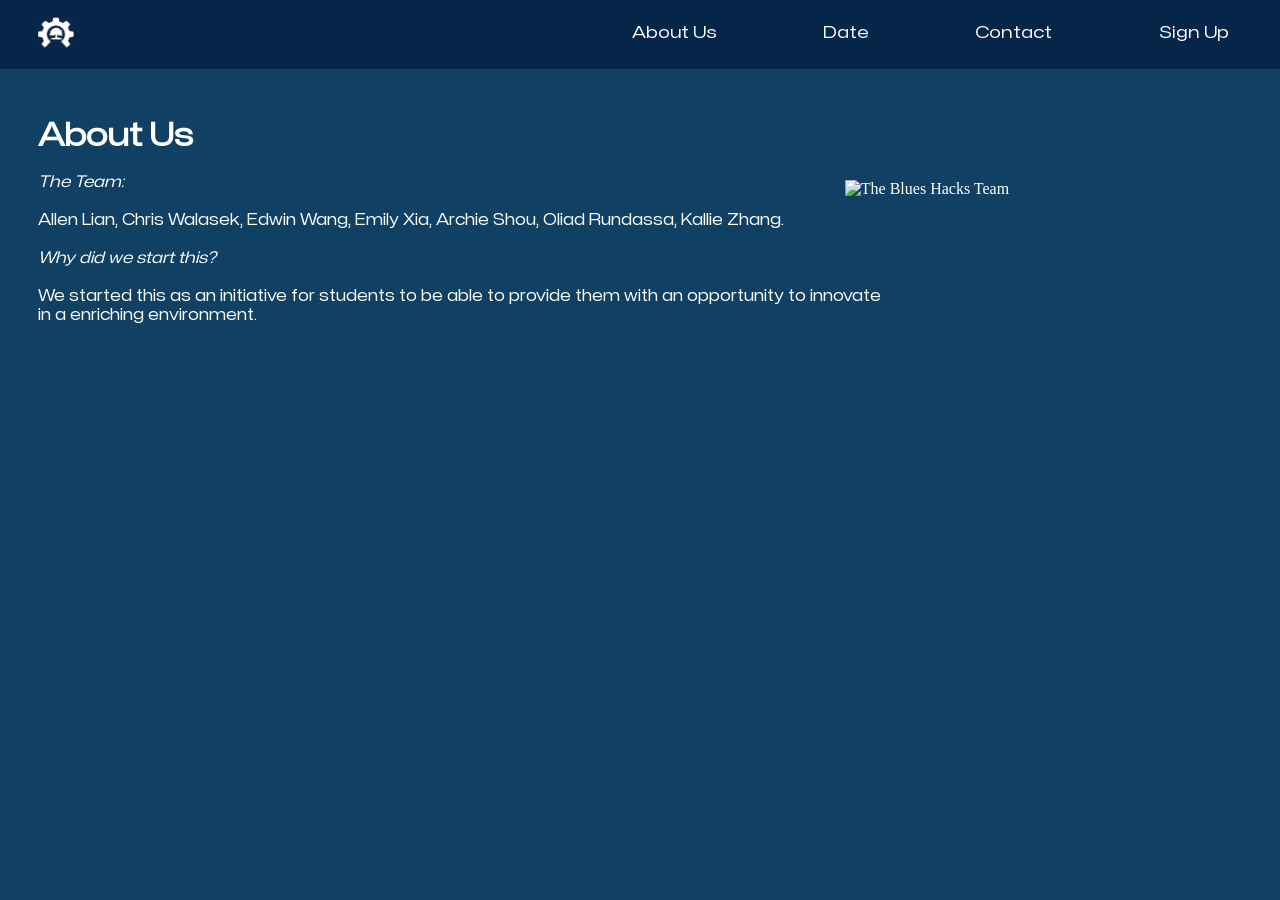
==== aboutus.html @ 1d9f3697 "first commit" ====
<!DOCTYPE html>
<html lang="en">
<head>
    <meta charset="UTF-8">
    <meta name="viewport" content="width=device-width, initial-scale=1.0">
    <link rel="stylesheet" href="style.css">
    <link rel="icon" href="assets/bh_icon.PNG">
    <link rel="stylesheet" href="https://cdnjs.cloudflare.com/ajax/libs/animate.css/4.1.1/animate.min.css"/>
    <title>About Us - Blues Hacks</title>
</head>
<body>
    <nav>
        <a href="index.html"><img src="assets/bh_icon.PNG" alt="Blues Hacks Icon" id="icon"></a>
        <ul>
            <li><a href="aboutus.html">About Us</a></li>
            <li><a href="date.html">Date</a></li>
            <li><a href="contact.html">Contact</a></li>
            <li><a href="https://docs.google.com/forms/d/e/1FAIpQLSeqTZdnjVm07LiEN52XHU8a5uv9qz8nPMs1wqfxRPM_opHkIA/viewform" target="_blank">Sign Up</a></li>
        </ul>
    </nav>
    <div class="team_img">
        <img src="assets/DSC_0455.JPG" alt="The Blues Hacks Team" draggable="false">
    </div>
    <div id="aboutus">
        <h1 class="animate__animated animate__slideInLeft">About Us</h1>
        <p class="animate__animated animate__fadeIn">
        <br>
        <i>The Team:</i>
        <br><br>Allen Lian,
            Chris Walasek,
            Edwin Wang,
            Emily Xia,
            Archie Shou,
            Oliad Rundassa,
            Kallie Zhang.
        <br><br>
        <i>Why did we start this?</i>
        <br><br>
            We started this as an initiative for students to be able to provide them with an opportunity to innovate in a enriching environment.
        </p>
    </div>
</body>
</html>
---- style.css ----
@font-face {
    font-family: "MS Medium Wide";
    src: url("fonts/Mona-Sans-MediumWide.ttf");
}

@font-face {
    font-family: "MS Regular Italic";
    src: url("fonts/Mona-Sans-RegularItalic.ttf");
}

@font-face {
    font-family: "MS Regular Wide";
    src: url("fonts/Mona-Sans-RegularWide.ttf");
}

* {
    background-color: #104165;
    color: white;
    margin: 0;
    overflow: hidden;
}

a {
    text-decoration: none;
    background: transparent;
}

h1 {
    font-family: "MS Regular Wide";
}

ul li:hover {
    text-decoration: underline;
    
    cursor: pointer;
}

nav {
    display: flex;
    z-index: 2;
    position: absolute;
    width: 100vw;
    flex-wrap: wrap;
    align-items: center;
    justify-content: space-between;
    overflow: auto;
}

nav, ul, li, a{
    background-color: #052649; 
}

ul li {
    position: relative;
    z-index: 2;
    margin: 0 2vw;
    list-style: none;
    display: inline-block;
    margin: 2.5vh 4vw;
    font-size: 17px;
    background-color: #052649; 
}
ul li a{
    text-decoration: none; 
    cursor: pointer;
    color: rgb(255, 255, 255);
}

ul li { 
    font-family: "MS Regular Wide"; 
    /* margin-bottom: 2.5vh; */ 
    /* padding: 0; */ /* background-color: yellow; */ 
    /* background: transparent;  */
    /* margin-left: 7vw;  */
}

#title {
    text-align: left;
    padding-top: 40vh;
    margin: 0 10vw;
    width: 50%;
}

#title h1, p {
    background: transparent;
}

#title h1 {
    font-family: "MS Medium Wide";
    font-size: 10vh;
    animation-duration: 2s;
}

#title p {
    animation-delay: 1.5s;
    font-family: "MS Regular Italic";
}

#icon {
    width: 4vh;
    padding: 0;
    margin-left: 3vw;
}

#icon:hover {
    cursor:default;
}

.bg img{
    position: absolute;
    width: 30%;
}

#icon:hover {
    cursor: pointer;
}

#aboutus{
    position: absolute;
    top:13vh;
    left: 3vw;
}

#aboutus p {
    font-family: "MS Regular Wide";
    width: 80%;
    animation-delay: 1s;
}

#date {
    text-align: center;
    padding: 45vh 0;
    /* margin: 0 5vw; */
    width: 100%;
}

#date h1, p {
    background: transparent;
}

#date h1{
    font-size: 3vw;
}

#date p {
    font-family: "MS Regular Italic";
    margin-top: 3vh;
    animation-delay: 1s;
}

.team_img img{
    position: absolute;
    z-index: 3;
    width: 30vw;
    animation: imghoverout;
    animation-duration: 1s;
    right: 4vw;
    top: 20vh;
}

.team_img img:hover{
    animation-name: imghover;
    animation-fill-mode: forwards;
    animation-duration: 1s;
}

@keyframes imghover {
    from{
        right: 4vw;
        top: 20vh;
    }
    to {
        right: 3vw;
        top: 15vh;
    }
}

@keyframes imghoverout {
    to{
        right: 4vw;
        top: 20vh;
    }
    from {
        right: 3vw;
        top: 15vh;
    }
}

#contact {
    position: fixed;
    top: 40vh;
    left: 3vw;
    text-align: center;
    width: 100%;
}

#contact p {
    font-family: "MS Regular Wide";
}
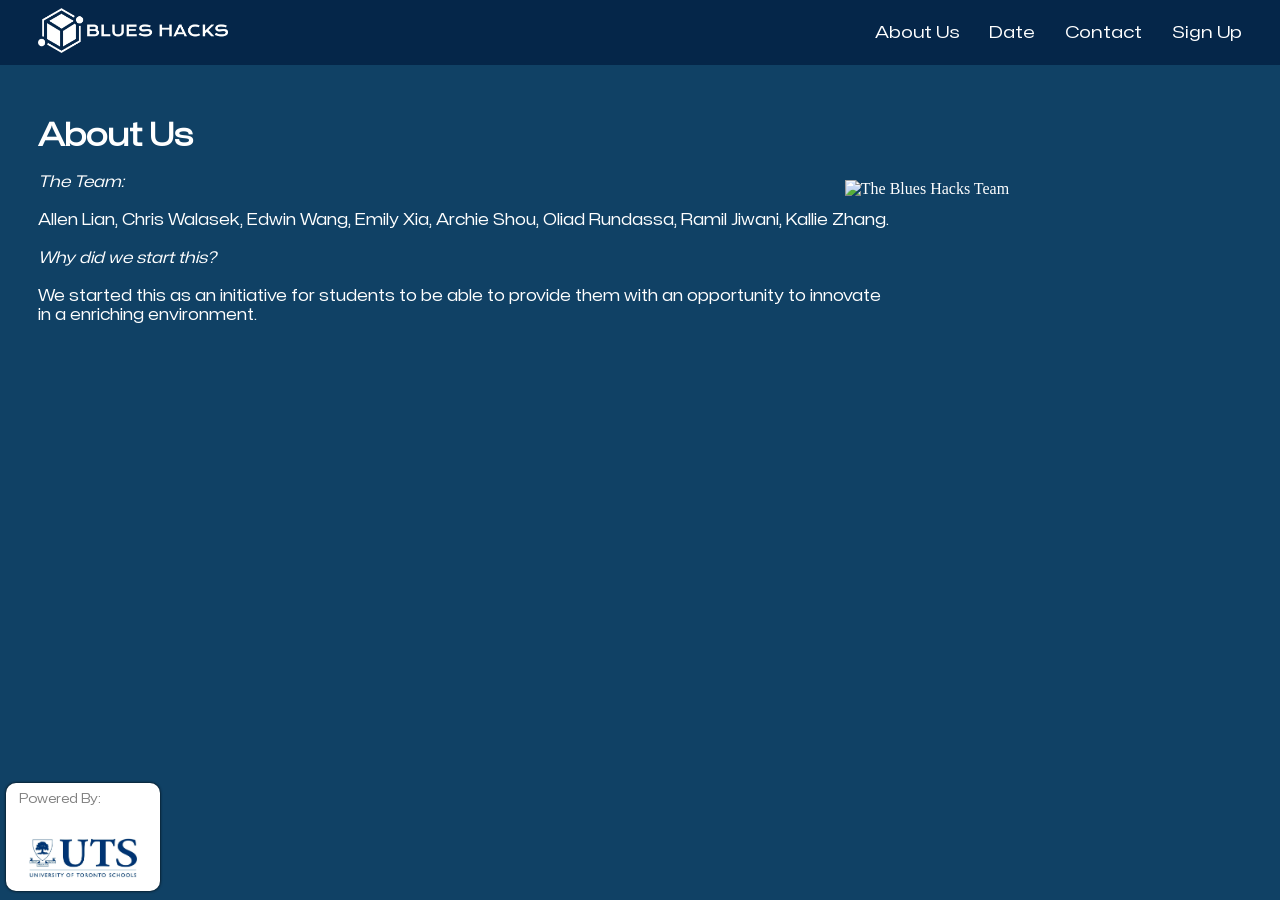
==== commit f7e094a0: "updated ui. responsive navbar." ====
--- a/aboutus.html
+++ b/aboutus.html
@@ -4,18 +4,23 @@
     <meta charset="UTF-8">
     <meta name="viewport" content="width=device-width, initial-scale=1.0">
     <link rel="stylesheet" href="style.css">
-    <link rel="icon" href="assets/bh_icon.PNG">
+    <link rel="icon" href="assets/blues_hacks_icon.png">
     <link rel="stylesheet" href="https://cdnjs.cloudflare.com/ajax/libs/animate.css/4.1.1/animate.min.css"/>
     <title>About Us - Blues Hacks</title>
 </head>
 <body>
-    <nav>
-        <a href="index.html"><img src="assets/bh_icon.PNG" alt="Blues Hacks Icon" id="icon"></a>
-        <ul>
+    <nav id="navbar">
+        <a href="index.html" id="icon"><img src="assets/blues_hacks_logo_transparent.png" alt="Blues Hacks Icon" draggable="false"></a>
+        <a href="#" id="toggle-button">
+            <span class="bar"></span>
+            <span class="bar"></span>
+            <span class="bar"></span>
+        </a>
+        <ul id="navbar-links">
             <li><a href="aboutus.html">About Us</a></li>
             <li><a href="date.html">Date</a></li>
             <li><a href="contact.html">Contact</a></li>
-            <li><a href="https://docs.google.com/forms/d/e/1FAIpQLSeqTZdnjVm07LiEN52XHU8a5uv9qz8nPMs1wqfxRPM_opHkIA/viewform" target="_blank">Sign Up</a></li>
+            <li><a href="https://docs.google.com/forms/d/e/1FAIpQLScCAMNcGOzYMIZpfaW6JtmOqaQXTuC3qT14VXQPaCX1kCWhgw/viewform" target="_blank">Sign Up</a></li>
         </ul>
     </nav>
     <div class="team_img">
@@ -32,6 +37,7 @@
             Emily Xia,
             Archie Shou,
             Oliad Rundassa,
+            Ramil Jiwani,
             Kallie Zhang.
         <br><br>
         <i>Why did we start this?</i>
@@ -39,5 +45,18 @@
             We started this as an initiative for students to be able to provide them with an opportunity to innovate in a enriching environment.
         </p>
     </div>
+    <footer>
+        <h1>Powered By:</h1>
+        <a href="https://www.utschools.ca/" target="_blank"><img src="assets/UTS-Logo_HiRes__CMYK.jpg" id="UTSLOGO"></a>
+    </footer>
 </body>
+
+<script>
+    const toggleButton = document.getElementById("toggle-button")
+    const navbar = document.getElementById("navbar-links")
+    toggleButton.addEventListener('click', () => {
+        navbar.classList.toggle('active')
+        console.log('test')
+    })
+</script>
 </html>
--- a/style.css
+++ b/style.css
@@ -13,11 +13,43 @@
     src: url("fonts/Mona-Sans-RegularWide.ttf");
 }
 
+html {
+    scroll-snap-type: y mandatory;
+}
+
+section{
+    scroll-snap-align: start;
+}
+
 * {
-    background-color: #104165;
     color: white;
-    margin: 0;
-    overflow: hidden;
+    margin: 0;    
+}
+
+body {
+    background-color: rgb(16, 65, 101, 1);
+    overflow-x: hidden;
+}
+
+#timer {  
+    margin-top: 4vh;
+    font-size: 3em;
+    font-weight: 100;
+    font-family: "MS Regular Wide";
+    color: white;
+    text-shadow: 0 0 20px #48C8FF;
+    
+    div {
+        display: inline-block;
+        min-width: 90px;
+    
+        span {
+            color: #B1CDF1;
+            display: block;
+            font-size: .35em;
+            font-weight: 400;
+        }
+    }
 }
 
 a {
@@ -29,39 +61,60 @@
     font-family: "MS Regular Wide";
 }
 
-ul li:hover {
+ul li a:before {
+    content: "";
+    position:absolute;
+    bottom: -2px;
+    height: 1px;
+    width: 0;
+    background: white;
+    border-radius: 50px;
+    transition: width 0.3s ease;
+}
+
+ul li a:hover:before{
+    color: white;
+    width: 100%;
+}
+
+/* ul li:hover {
     text-decoration: underline;
     
     cursor: pointer;
-}
+} */
 
 nav {
     display: flex;
     z-index: 2;
-    position: absolute;
+    position: fixed;
+    top:0;
     width: 100vw;
     flex-wrap: wrap;
     align-items: center;
     justify-content: space-between;
-    overflow: auto;
+    /* overflow: hidden; */
 }
 
 nav, ul, li, a{
     background-color: #052649; 
+}
+
+ul {
+    margin: 0 2vw;
 }
 
 ul li {
     position: relative;
     z-index: 2;
-    margin: 0 2vw;
     list-style: none;
     display: inline-block;
-    margin: 2.5vh 4vw;
+    margin: 2.5vh 1vw;
     font-size: 17px;
     background-color: #052649; 
 }
+
 ul li a{
-    text-decoration: none; 
+    text-decoration: none;
     cursor: pointer;
     color: rgb(255, 255, 255);
 }
@@ -97,19 +150,68 @@
 }
 
 #icon {
-    width: 4vh;
+    margin-left: 3vw;
     padding: 0;
-    margin-left: 3vw;
-}
-
-#icon:hover {
-    cursor:default;
-}
-
-.bg img{
+}
+
+#icon img {
+    /* width: 10vw; */
+    height: 5vh;
+    background: transparent;
+}
+
+#home-bg  {
+    z-index: -1;
+    position: absolute;
+}
+
+#home-bg img {
+    object-fit: cover;
+    width: 100vw;
+    height: 100vh;
+}
+
+#home-bg::before {
+    content: "";
+    display: block;
+    position: absolute;
+    top: 0;
+    left: 0;
+    width: 100vw;
+    height: 100vh;
+    overflow: hidden;
+    background-color: rgba(16, 65, 101, 0.5); /* Change the color and opacity as needed */
+}
+
+#home {
+    height: 100vh;
+    z-index: -1;
+    position: absolute;
+}
+
+#insta-bg{
+    transform: translateY(100vh);
+    background: white;
+    height: 100vh;
+    width: 100%;
+}
+
+.insta h1, .insta i, .insta p {
+    color: black;
+    margin: 1vh 3vw;
+    justify-content: center;
+    text-align: center;
+}
+
+.insta h1 {
+    padding-top: 10vh;
+    font-size: 6vh;
+}
+
+/* .bg img{
     position: absolute;
     width: 30%;
-}
+} */
 
 #icon:hover {
     cursor: pointer;
@@ -129,8 +231,9 @@
 
 #date {
     text-align: center;
-    padding: 45vh 0;
+    margin: 42vh 0;
     /* margin: 0 5vw; */
+    justify-content: center;
     width: 100%;
 }
 
@@ -139,7 +242,7 @@
 }
 
 #date h1{
-    font-size: 3vw;
+    font-size: 2em;
 }
 
 #date p {
@@ -152,16 +255,36 @@
     position: absolute;
     z-index: 3;
     width: 30vw;
-    animation: imghoverout;
-    animation-duration: 1s;
     right: 4vw;
     top: 20vh;
 }
 
-.team_img img:hover{
-    animation-name: imghover;
-    animation-fill-mode: forwards;
-    animation-duration: 1s;
+footer {
+    position: fixed;
+    bottom: 1vh;
+    left: 0.5vw;
+    border-radius: 10px;
+    height: 12vh;
+    width: 12vw;
+    background: white;
+    box-shadow: 0px 0px 3px 0px black;
+}
+
+footer h1 {
+    color: grey;
+    margin-left: 1vw;
+    margin-top: 1vh;
+    font-weight: 100;
+    font-size: 0.8em;
+}
+
+#UTSLOGO {
+    position: fixed;
+    bottom: 2vh;
+    left: 2vw;
+    border-radius: 8px;
+
+    width: 9vw;
 }
 
 @keyframes imghover {
@@ -196,4 +319,61 @@
 
 #contact p {
     font-family: "MS Regular Wide";
+}
+
+
+#toggle-button{
+    position: absolute;
+    top: 0.75rem;
+    right: 1rem;
+    display:none;
+    flex-direction: column;
+    justify-content: space-between;
+    width: 4vw;
+    height: 1vh;
+}
+
+
+@media (max-width: 50em){
+    #title h1 {
+        width: fit-content;
+        font-size: 3em;
+    }
+    #title {
+        padding-top: 20vh;
+        width: 60vw;
+    }
+    li{
+        display: none;
+    }
+    ul {
+        display: none;
+    }
+    #toggle-button {
+        display:flex;
+    }
+    nav {
+        flex-direction: column;
+        align-items: flex-start;
+    }
+    nav ul {
+        width: 100%;
+        padding: 0;
+        flex-direction: column;
+    }
+    nav ul li {
+        text-align: center;
+        font-size: 1em;
+    }
+    #navbar-links.active{
+        display: flex;
+    }
+}
+
+#toggle-button .bar {
+    height: 3vh;
+    margin-top: 2px;
+    width: 100%;
+    background: white;
+    border-radius: 6px;
 }
